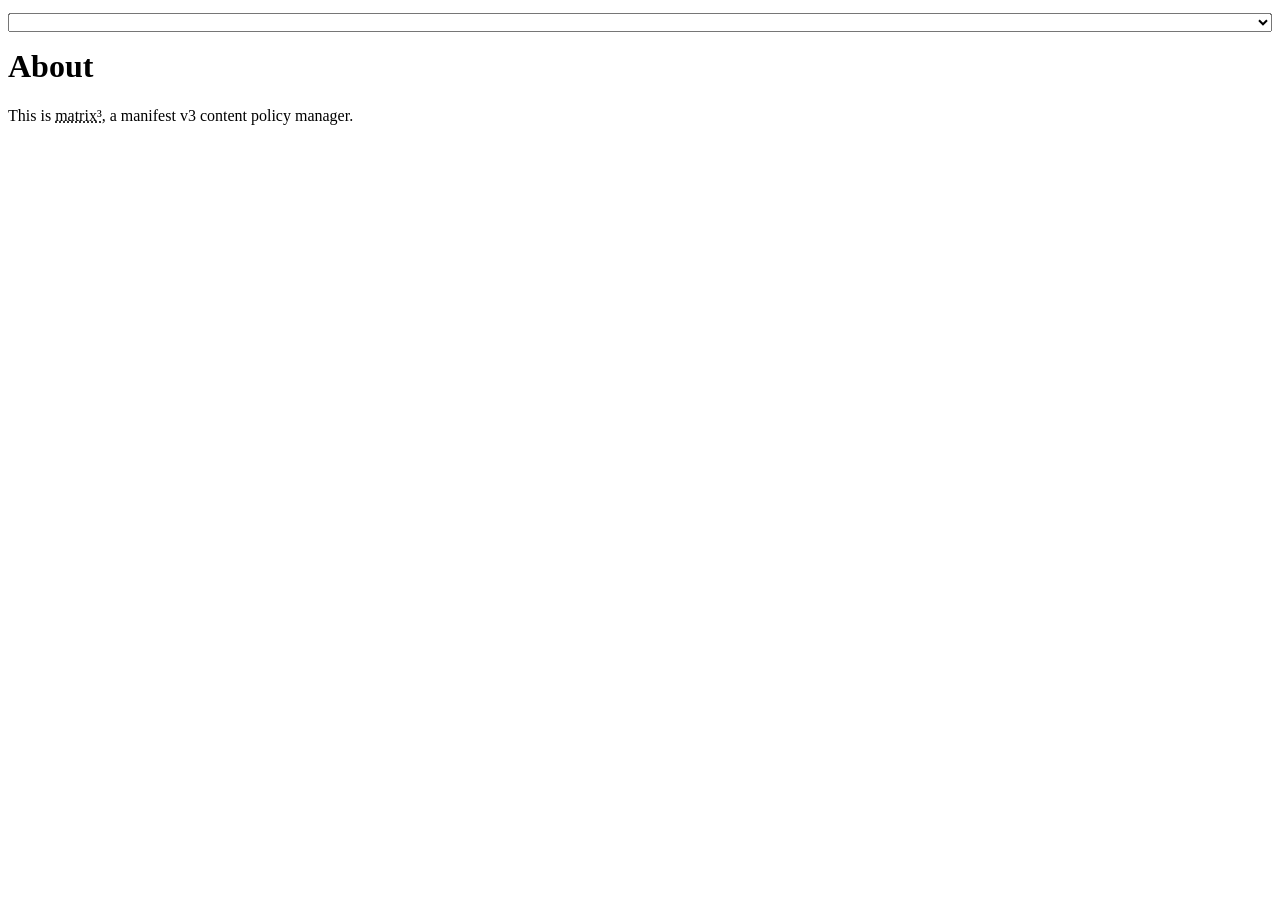
==== panels/about.html @ 6f21ebe5 "polish groups panel UI, add panel subtitles and source validation" ====
<html>
<head>
    <title>About</title>
    <meta charset="UTF-8">
    <script src="/include/sidepanel.js" type="module"></script>
    <link rel="stylesheet" href="sidepanel.css">
</head>
<body>
<select id="panel"></select>
<h1>About</h1>
<p class="subtitle">
This is <abbr title="matrix cubed">matrix³</abbr>, a manifest v3 content policy manager.
</p>
</body>
</html>
---- panels/sidepanel.css ----
:root {
    color-scheme: light dark;
}

button {
    min-width: 6em;
}

caption {
    text-align: left;
}

select {
    width: 100%;
}

table, th, td {
    border: 1px solid currentColor;
    border-collapse: collapse
}

table {
    width: 100%;
}

/* Center the checkboxes */
table td:has(input[type="checkbox"]) {
    text-align: center;
}

textarea {
    field-sizing: content;
    width: 100%;
    font-family: monospace;
    line-height: 1.5;
    min-height: -webkit-fill-available;
    max-height: calc(18 * 1.5em);
}

#panel {
    position: sticky;
    top: 1em;
}

body.standalone #panel {
    display: none;
}

/* Source directive tables (Report and Groups panels) */
div:has(> table.sources) {
    overflow-x: auto;
}

table.sources th {
    overflow: hidden;
    text-overflow: ellipsis;
    white-space: nowrap;
}

table.sources tbody th {
    max-width: calc(18ch + max(100vw - 55ch, 0ch));
    font-family: monospace;
}

/* hilight active column */
table.sources:has(td:nth-child(2):hover)  col:nth-child(2),
table.sources:has(td:nth-child(3):hover)  col:nth-child(3),
table.sources:has(td:nth-child(4):hover)  col:nth-child(4),
table.sources:has(td:nth-child(5):hover)  col:nth-child(5),
table.sources:has(td:nth-child(6):hover)  col:nth-child(6),
table.sources:has(td:nth-child(7):hover)  col:nth-child(7),
table.sources:has(td:nth-child(8):hover)  col:nth-child(8),
table.sources:has(td:nth-child(9):hover)  col:nth-child(9),
table.sources:has(td:nth-child(10):hover) col:nth-child(10),
table.sources:has(td:nth-child(11):hover) col:nth-child(11),
table.sources:has(td:nth-child(12):hover) col:nth-child(12),
table.sources:has(td:nth-child(13):hover) col:nth-child(13),
table.sources tr:hover {
    background-color: color-mix(in srgb, transparent, CanvasText 18%);
}

:is(col, tr).advanced {
    visibility: collapse;
}

table.sources:has(td.advanced input:is(:checked, .violation)) col.advanced {
    visibility: visible;
}

tr.advanced:has(input:checked) {
    visibility: visible;
}

body.show-advanced :is(col, tr).advanced {
    visibility: visible;
}

/* Report panel */
td:has(input.violation) {
    background-color: orange;
}

td:has(input.sandbox:not(:checked)):after {
    content: "🔒"
}
td:has(input.sandbox:checked):after {
    content: "🔓"
}
td:has(input#sandbox-enabled:not(:checked)):after {
    content: "🔓"
}
td:has(input#sandbox-enabled:checked):after {
    content: "🔒"
}

table#sandbox th {
    text-align: left
}

table#sandbox tbody th {
    padding-left: 1.5em;
    font-weight: normal;
    max-width: 24ch;
    overflow: hidden;
    text-overflow: ellipsis;
    white-space: nowrap;
}

table#sandbox tbody th:before {
    content: " Allow ";
}

table#sandbox:not(:has(input#sandbox-enabled:checked)) tbody {
    display: none;
}

body.inert :is(button, table, textarea, #trustcontrol) {
    opacity: 0.4;
    pointer-events: none;
}

/* Hide the trust control when there are no groups to choose from. */
div#trustcontrol:not(:has(option)) {
    display: none;
}

div#serverpolicy:has(button:disabled) {
    display: none;
}

/* Make the origin selector look like tabs */
div#frames button {
    background: transparent;
    border: 1px solid currentColor;
    border-radius: 3px 3px 0 0;
    margin-bottom: -1px;
    max-width: 16ch;
    overflow: hidden;
    text-overflow: ellipsis;
    white-space: nowrap;
}

div#frames button.active {
    background: Canvas;
    border-bottom-color: Canvas;
}

div#frames button:not(.active):hover {
    background: color-mix(in srgb, transparent, CanvasText 8%);
    cursor: pointer;
}

/* Rules panel */
table#session tr,
table#dynamic tr {
    font-family: monospace;
}

/* The rule policy text */
table#session tr td:last-of-type,
table#dynamic tr td:last-of-type {
    font-size: smaller;
}

input#filter {
    width: 100%;
}

/* Groups panel */
/* Hide the title row if there are no entries */
section.group table.sources:not(:has(tbody tr)) {
    display: none;
}

section.group table.sources tbody th {
    text-align: left;
    max-width: calc(22ch + max(100vw - 59ch, 0ch));
}

button.delorigin,
button.delgroup {
    min-width: 1em;
    padding: 0 0.2em;
    margin-right: 0.5em;
}

/* Users shouldn't delete the Ignore group */
section.group[data-name="Ignore"] button.delgroup {
    display: none;
}

section.group[data-name="Ignore"] h3::after {
    content: "Sources and directives checked here are hidden from violation reports.";
    display: block;
    font-weight: normal;
    font-size: smaller;
}

/* Export panel */
/* Hide the divider after the last-push line until it has content */
#lastpush:empty + hr {
    display: none;
}
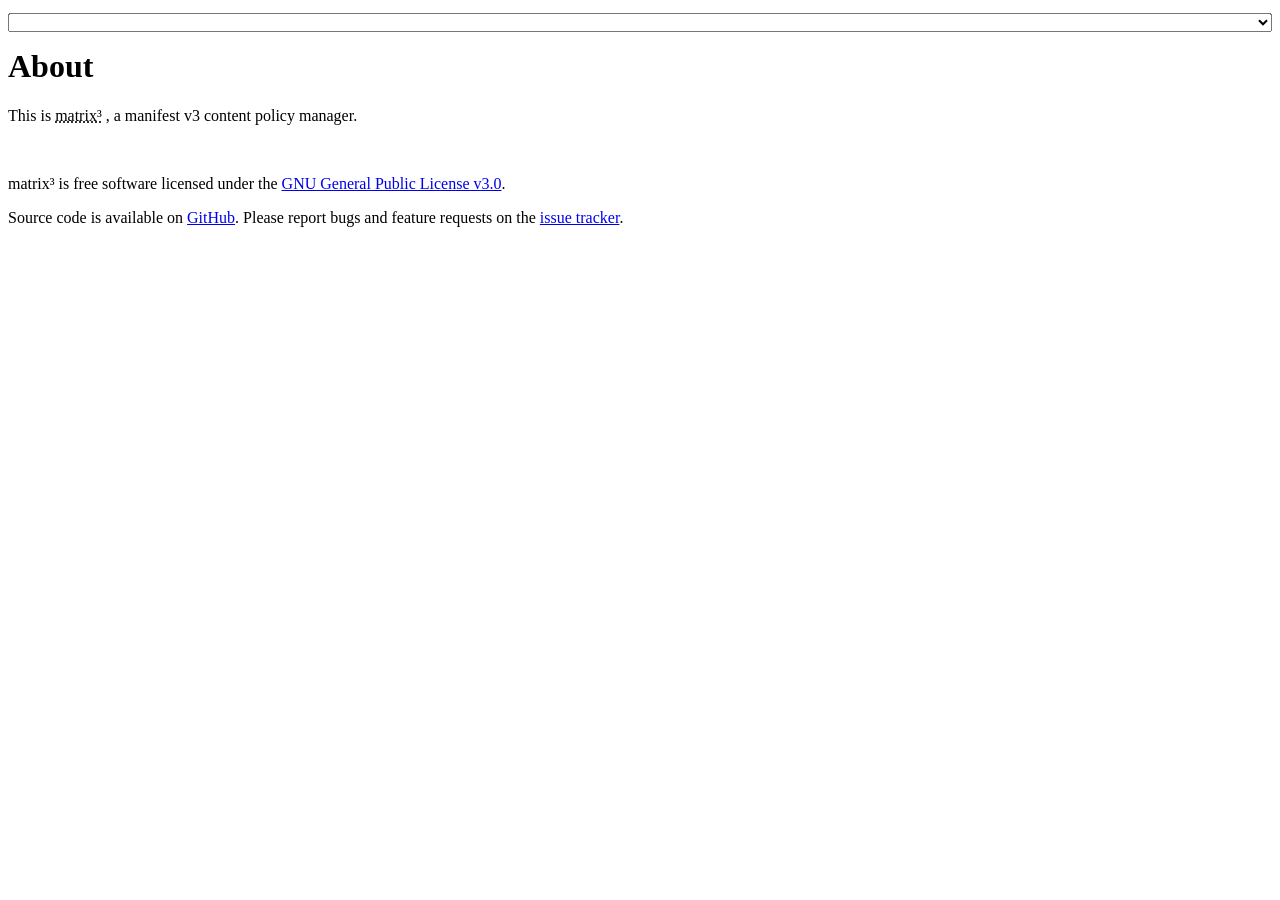
==== commit 1074ab1e: "add version info, usage stats, and unified directive icons to about panel" ====
--- a/panels/about.html
+++ b/panels/about.html
@@ -2,14 +2,44 @@
 <head>
     <title>About</title>
     <meta charset="UTF-8">
-    <script src="/include/sidepanel.js" type="module"></script>
+    <script src="about.js" type="module"></script>
     <link rel="stylesheet" href="sidepanel.css">
 </head>
 <body>
 <select id="panel"></select>
 <h1>About</h1>
 <p class="subtitle">
-This is <abbr title="matrix cubed">matrix³</abbr>, a manifest v3 content policy manager.
+This is <abbr title="matrix cubed">matrix³</abbr> <span id="version"></span>, a manifest v3 content policy manager.
+</p>
+<p id="stats"></p>
+<table id="topdirectives">
+    <caption>Most Used Directives</caption>
+    <thead>
+        <tr>
+            <th>Directive</th>
+            <th>Count</th>
+        </tr>
+    </thead>
+    <tbody></tbody>
+</table>
+<br>
+<table id="topsources">
+    <caption>Most Used Sources</caption>
+    <thead>
+        <tr>
+            <th>Source</th>
+            <th>Count</th>
+        </tr>
+    </thead>
+    <tbody></tbody>
+</table>
+<p>
+matrix³ is free software licensed under the
+<a href="https://www.gnu.org/licenses/gpl-3.0.html" target="_blank">GNU General Public License v3.0</a>.
+</p>
+<p>
+Source code is available on <a href="https://github.com/taviso/matrix3" target="_blank">GitHub</a>.
+Please report bugs and feature requests on the <a href="https://github.com/taviso/matrix3/issues" target="_blank">issue tracker</a>.
 </p>
 </body>
 </html>
--- a/panels/sidepanel.css
+++ b/panels/sidepanel.css
@@ -4,14 +4,29 @@
 
 button {
     min-width: 6em;
+    white-space: nowrap;
 }
 
 caption {
     text-align: left;
 }
 
+input[type="text"],
 select {
     width: 100%;
+    flex: 1;
+}
+
+/* Keep button rows and input+button rows on a single line */
+:is(div, p):not(#frames):has(> button) {
+    display: flex;
+    gap: 0.3em;
+}
+
+/* Cap buttons at 6em, but allow them to shrink in a narrow panel */
+:is(div, p):not(#frames):has(> button) button {
+    flex: 0 1 6em;
+    min-width: min-content;
 }
 
 table, th, td {
@@ -33,7 +48,6 @@
     width: 100%;
     font-family: monospace;
     line-height: 1.5;
-    min-height: -webkit-fill-available;
     max-height: calc(18 * 1.5em);
 }
 
@@ -49,6 +63,7 @@
 /* Source directive tables (Report and Groups panels) */
 div:has(> table.sources) {
     overflow-x: auto;
+    container-type: inline-size;
 }
 
 table.sources th {
@@ -57,9 +72,23 @@
     white-space: nowrap;
 }
 
+/* Give the source column all remaining width, with a 10ch floor when advanced columns are shown */
+table.sources thead th:first-child {
+    width: 100%;
+    min-width: 10ch;
+}
+
+/* Clip overflowing source names with ellipsis to whatever width the header column got */
 table.sources tbody th {
-    max-width: calc(18ch + max(100vw - 55ch, 0ch));
+    max-width: 0;
     font-family: monospace;
+}
+
+/* Hide the scheme prefix in narrow panels while keeping it copyable */
+@container (width < 64ch) {
+    table.sources span.scheme {
+        font-size: 0;
+    }
 }
 
 /* hilight active column */
@@ -79,23 +108,49 @@
     background-color: color-mix(in srgb, transparent, CanvasText 18%);
 }
 
-:is(col, tr).advanced {
-    visibility: collapse;
-}
-
-table.sources:has(td.advanced input:is(:checked, .violation)) col.advanced {
-    visibility: visible;
-}
-
+/* Hide advanced columns and rows unless active or enabled in Options */
+:is(col, th, td, tr).advanced {
+    display: none;
+}
+
+/* Reveal advanced directive columns when any advanced cell is checked or has a violation */
+table.sources:has(td.advanced input:is(:checked, :indeterminate, .violation)) :is(col, th, td).advanced {
+    display: revert;
+}
+
+/* Reveal individual advanced sandbox rows when checked */
 tr.advanced:has(input:checked) {
-    visibility: visible;
-}
-
-body.show-advanced :is(col, tr).advanced {
-    visibility: visible;
+    display: revert;
+}
+
+/* Force all advanced columns and rows visible when the option is enabled */
+body.show-advanced :is(col, th, td, tr).advanced {
+    display: revert;
 }
 
 /* Report panel */
+/* Commit/Uncommit and Disable/Resume are mutually exclusive pairs */
+button#commit:has(+ button#uncommit:not(:disabled)),
+button#uncommit:disabled,
+button#disable:has(+ button#resume:not(:disabled)),
+button#resume:disabled,
+div#frames button.unregistersw:disabled {
+    display: none;
+}
+
+div#frames button.unregistersw {
+    min-width: unset;
+    border: none;
+    background: none;
+    margin: 0 0 0 0.2em;
+    padding: 0;
+    cursor: pointer;
+}
+
+button#resume {
+    filter: sepia(1) saturate(3) hue-rotate(-50deg);
+}
+
 td:has(input.violation) {
     background-color: orange;
 }
@@ -134,7 +189,15 @@
     display: none;
 }
 
-body.inert :is(button, table, textarea, #trustcontrol) {
+table#sandbox:has(input#sandbox-enabled:checked) caption::after {
+    content: "Disable the sandbox to see violation reports and troubleshoot this site.";
+    display: block;
+    font-size: x-small;
+    font-weight: bold;
+}
+
+body.inert :is(button, table, textarea, #trustcontrol),
+body:has(button#resume:not(:disabled)) :is(button:not(#resume, #reload), table, textarea, #trustcontrol) {
     opacity: 0.4;
     pointer-events: none;
 }
@@ -144,29 +207,68 @@
     display: none;
 }
 
-div#serverpolicy:has(button:disabled) {
+label[for="trustgroup"] {
+    display: block;
+    font-size: medium;
+}
+
+div#serverpolicy:not(:has(tbody tr, textarea:not(:empty))) {
+    display: none;
+}
+
+table#serversources:not(:has(tbody tr)),
+div#serverpolicy:not(:has(tbody tr)) p {
+    display: none;
+}
+
+textarea#servercsp {
+    margin-top: 0.5em;
+}
+
+textarea#servercsp:empty {
     display: none;
 }
 
 /* Make the origin selector look like tabs */
-div#frames button {
-    background: transparent;
-    border: 1px solid currentColor;
+div#frames {
+    display: flex;
+    flex-wrap: wrap-reverse;
+    align-items: flex-start;
+    max-width: 100cqi;
+    background: linear-gradient(CanvasText, CanvasText) left bottom / 1px calc(100% - 4px) no-repeat;
+}
+
+div#frames > button {
+    display: inline-flex;
+    align-items: center;
+    justify-content: center;
+    vertical-align: bottom;
+    background: color-mix(in srgb, transparent, CanvasText 10%);
+    color: color-mix(in srgb, CanvasText, transparent 35%);
+    border: 1px solid CanvasText;
     border-radius: 3px 3px 0 0;
+    margin-top: 4px;
     margin-bottom: -1px;
+    padding-block: 1px;
+}
+
+div#frames > button > span {
     max-width: 16ch;
     overflow: hidden;
     text-overflow: ellipsis;
-    white-space: nowrap;
-}
-
-div#frames button.active {
+}
+
+div#frames > button.active {
     background: Canvas;
+    color: CanvasText;
     border-bottom-color: Canvas;
-}
-
-div#frames button:not(.active):hover {
-    background: color-mix(in srgb, transparent, CanvasText 8%);
+    margin-top: 2px;
+    padding-top: 3px;
+}
+
+div#frames > button:not(.active):hover {
+    background: color-mix(in srgb, transparent, CanvasText 18%);
+    color: CanvasText;
     cursor: pointer;
 }
 
@@ -176,14 +278,36 @@
     font-family: monospace;
 }
 
-/* The rule policy text */
-table#session tr td:last-of-type,
-table#dynamic tr td:last-of-type {
-    font-size: smaller;
-}
-
-input#filter {
-    width: 100%;
+table#session td,
+table#dynamic td {
+    white-space: nowrap;
+}
+
+table#session tr td:nth-of-type(2),
+table#dynamic tr td:nth-of-type(2) {
+    width: 100%;
+    max-width: 0;
+    min-width: 6ch;
+    overflow: hidden;
+    text-overflow: ellipsis;
+}
+
+span.directive {
+    cursor: default;
+    margin-right: 0.15em;
+    filter: grayscale(1);
+}
+
+span.directive:hover {
+    filter: none;
+}
+
+span.directive.disabled {
+    text-decoration: line-through dotted red 3px;
+}
+
+span.directive.unused {
+    visibility: hidden;
 }
 
 /* Groups panel */
@@ -194,12 +318,16 @@
 
 section.group table.sources tbody th {
     text-align: left;
-    max-width: calc(22ch + max(100vw - 59ch, 0ch));
+}
+
+section.group tr:not(:hover) button.delorigin {
+    display: none;
 }
 
 button.delorigin,
 button.delgroup {
     min-width: 1em;
+    line-height: 1;
     padding: 0 0.2em;
     margin-right: 0.5em;
 }
@@ -217,8 +345,66 @@
 }
 
 /* Export panel */
+textarea#export {
+    word-break: break-all;
+}
+
 /* Hide the divider after the last-push line until it has content */
 #lastpush:empty + hr {
     display: none;
 }
 
+/* About panel */
+table#topdirectives,
+table#topsources {
+    font-family: monospace;
+}
+
+table#topdirectives:not(:has(tbody tr)),
+table#topsources:not(:has(tbody tr)) {
+    display: none;
+}
+
+table#topdirectives td:first-child,
+table#topsources td:first-child {
+    width: 100%;
+    max-width: 0;
+    overflow: hidden;
+    text-overflow: ellipsis;
+    white-space: nowrap;
+}
+
+table#topdirectives td:last-child,
+table#topsources td:last-child {
+    text-align: right;
+}
+
+/* Help panel */
+summary {
+    font-weight: bold;
+    margin-block: 0.5em;
+    cursor: pointer;
+}
+
+body > details > summary {
+    font-size: 1.5em;
+}
+
+details details {
+    margin-left: 1em;
+}
+
+details details table.sources tbody th {
+    text-align: left;
+}
+
+details details table.sources input {
+    pointer-events: none;
+}
+
+details > [id] {
+    scroll-margin-top: 4em;
+}
+
+
+
